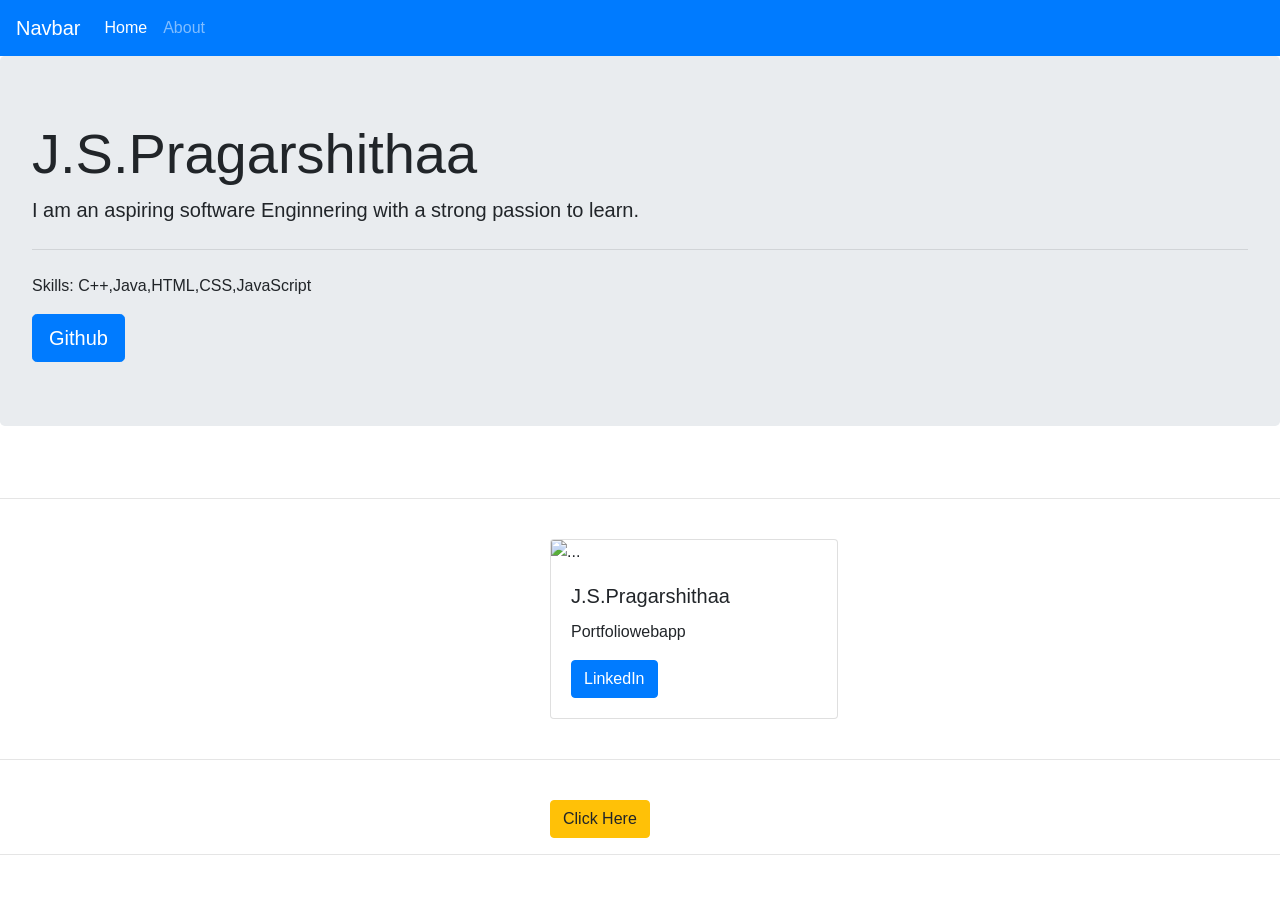
==== index.html @ ad032460 "Add files via upload" ====
<!doctype html>
<html lang="en">

<head>
  <!-- Required meta tags -->
  <meta charset="utf-8">
  <meta name="viewport" content="width=device-width, initial-scale=1, shrink-to-fit=no">

  <!-- Bootstrap CSS -->
  <link rel="stylesheet" href="https://cdn.jsdelivr.net/npm/bootstrap@4.6.2/dist/css/bootstrap.min.css"
    integrity="sha384-xOolHFLEh07PJGoPkLv1IbcEPTNtaed2xpHsD9ESMhqIYd0nLMwNLD69Npy4HI+N" crossorigin="anonymous">

  <link rel="stylesheet" href="Styleforclaude.css">

  <title>PortfolioWebApp</title>
</head>

<body>
  <!-- navbar -->
  <nav class="navbar navbar-expand-lg navbar-dark bg-primary">
    <a class="navbar-brand" href="#">Navbar</a>
    <button class="navbar-toggler" type="button" data-toggle="collapse" data-target="#navbarSupportedContent"
      aria-controls="navbarSupportedContent" aria-expanded="false" aria-label="Toggle navigation">
      <span class="navbar-toggler-icon"></span>
    </button>

    <div class="collapse navbar-collapse" id="navbarSupportedContent">
      <ul class="navbar-nav mr-auto">
        <li class="nav-item active">
          <a class="nav-link" href="#home">Home <span class="sr-only">(current)</span></a>
        </li>
        <li class="nav-item">
          <a class="nav-link" href="#about">About</a>
        </li>
      </ul>
    </div>
  </nav>
  <!-- jumbotron -->
  <div id="home" class="jumbotron">
    <h1 class="display-4">J.S.Pragarshithaa</h1>
    <p class="lead">I am an aspiring software Enginnering with a strong passion to learn. </p>
    <hr class="my-4">
    <p>Skills: C++,Java,HTML,CSS,JavaScript </p>
    <a class="btn btn-primary btn-lg" href="https://github.com/PRAGARSHITHAA" role="button">Github</a>
  </div>
  <br>
  <hr>
  <br>
  <!-- card  -->
  <div id="about" class="card" style="width: 18rem;">
    <img src="c:\Users\Admin\OneDrive\Desktop\Portfoliowebpage\Image.png" class="card-img-top" alt="...">
    <div class="card-body">
      <h5 class="card-title">J.S.Pragarshithaa</h5>
      <p class="card-text">Portfoliowebapp</p>
      <a href="https://www.linkedin.com/in/pragarshithaa-j-s-1847a4381/" class="btn btn-primary">LinkedIn</a>
    </div>
  </div>
  <br>
  <hr>
  <br>
  <button type="button" onclick="displayAlert()" class="btn btn-warning">Click Here</button>
  <br>
  <hr>
  <br>
  <script src="jsforclaude.js"></script>
  <!-- Optional JavaScript; choose one of the two! -->
  <!-- Option 1: jQuery and Bootstrap Bundle (includes Popper) -->
  <script src="https://cdn.jsdelivr.net/npm/jquery@3.5.1/dist/jquery.slim.min.js"
    integrity="sha384-DfXdz2htPH0lsSSs5nCTpuj/zy4C+OGpamoFVy38MVBnE+IbbVYUew+OrCXaRkfj"
    crossorigin="anonymous"></script>
  <script src="https://cdn.jsdelivr.net/npm/bootstrap@4.6.2/dist/js/bootstrap.bundle.min.js"
    integrity="sha384-Fy6S3B9q64WdZWQUiU+q4/2Lc9npb8tCaSX9FK7E8HnRr0Jz8D6OP9dO5Vg3Q9ct"
    crossorigin="anonymous"></script>

  <!-- Option 2: Separate Popper and Bootstrap JS -->
  <!--
    <script src="https://cdn.jsdelivr.net/npm/jquery@3.5.1/dist/jquery.slim.min.js" integrity="sha384-DfXdz2htPH0lsSSs5nCTpuj/zy4C+OGpamoFVy38MVBnE+IbbVYUew+OrCXaRkfj" crossorigin="anonymous"></script>
    <script src="https://cdn.jsdelivr.net/npm/popper.js@1.16.1/dist/umd/popper.min.js" integrity="sha384-9/reFTGAW83EW2RDu2S0VKaIzap3H66lZH81PoYlFhbGU+6BZp6G7niu735Sk7lN" crossorigin="anonymous"></script>
    <script src="https://cdn.jsdelivr.net/npm/bootstrap@4.6.2/dist/js/bootstrap.min.js" integrity="sha384-+sLIOodYLS7CIrQpBjl+C7nPvqq+FbNUBDunl/OZv93DB7Ln/533i8e/mZXLi/P+" crossorigin="anonymous"></script>
    -->
</body>

</html>
---- Styleforclaude.css ----
#about,button{
    margin-left: 550px;
}
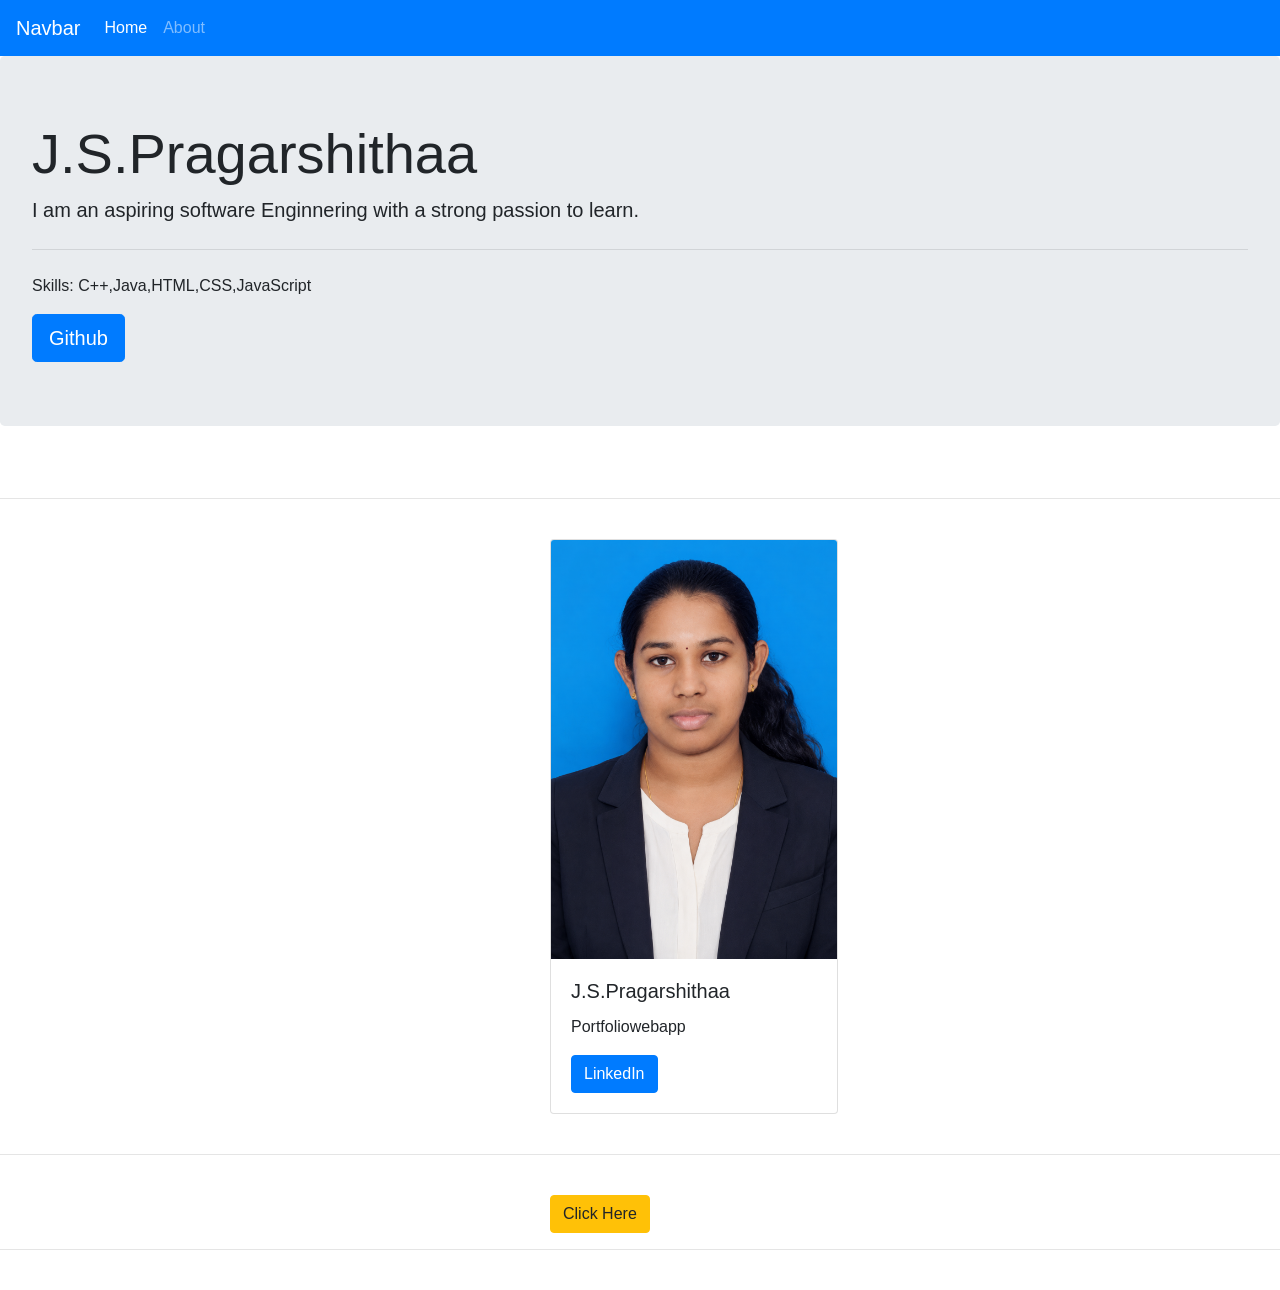
==== commit 756d0887: "Add files via upload" ====
--- a/index.html
+++ b/index.html
@@ -48,7 +48,7 @@
   <br>
   <!-- card  -->
   <div id="about" class="card" style="width: 18rem;">
-    <img src="c:\Users\Admin\OneDrive\Desktop\Portfoliowebpage\Image.png" class="card-img-top" alt="...">
+    <img src="Image.png" class="card-img-top" >
     <div class="card-body">
       <h5 class="card-title">J.S.Pragarshithaa</h5>
       <p class="card-text">Portfoliowebapp</p>
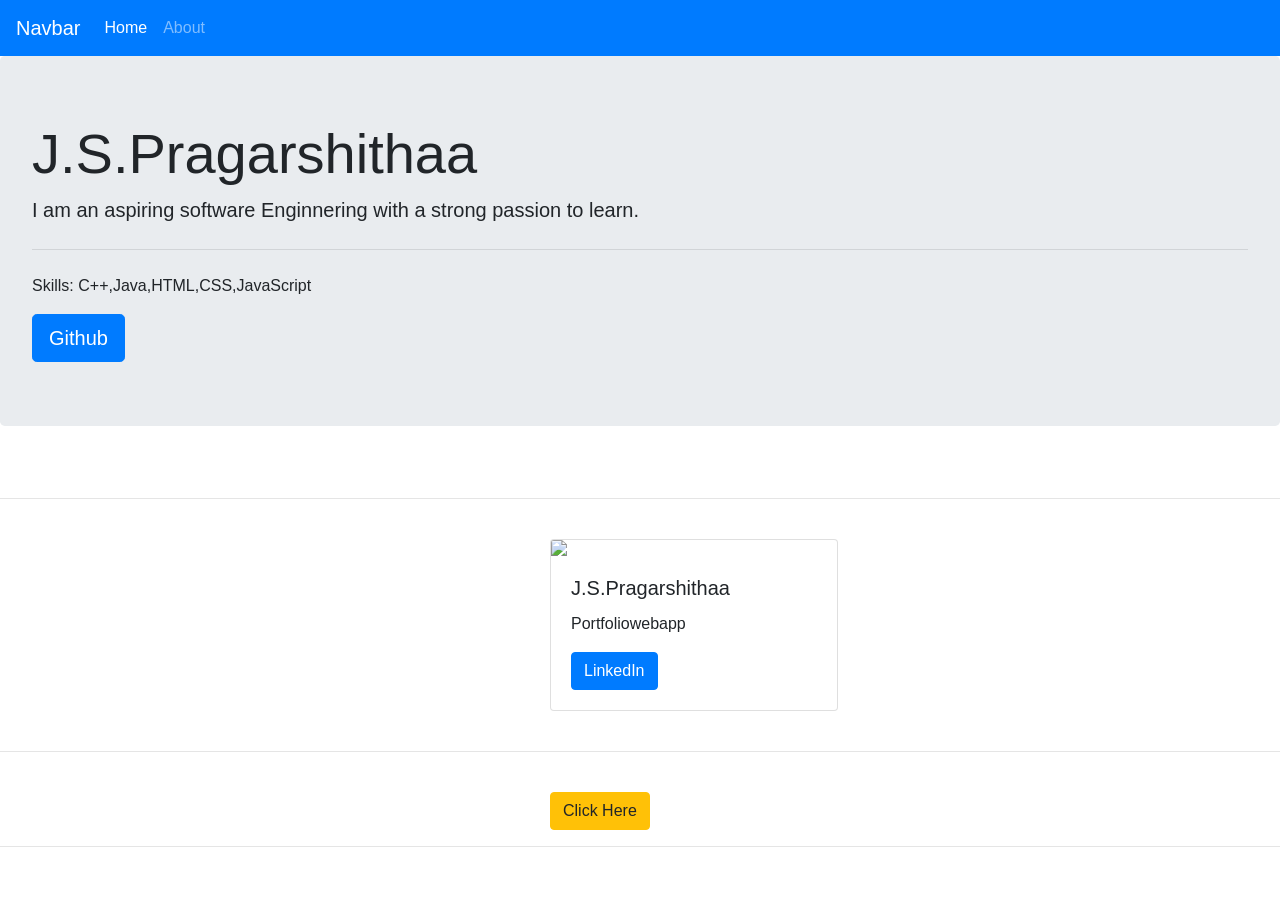
==== commit 11af7eb1: "Update index.html" ====
--- a/index.html
+++ b/index.html
@@ -48,7 +48,7 @@
   <br>
   <!-- card  -->
   <div id="about" class="card" style="width: 18rem;">
-    <img src="Image.png" class="card-img-top" >
+    <img src="assets/Image.png" class="card-img-top" >
     <div class="card-body">
       <h5 class="card-title">J.S.Pragarshithaa</h5>
       <p class="card-text">Portfoliowebapp</p>
@@ -80,4 +80,4 @@
     -->
 </body>
 
-</html>+</html>
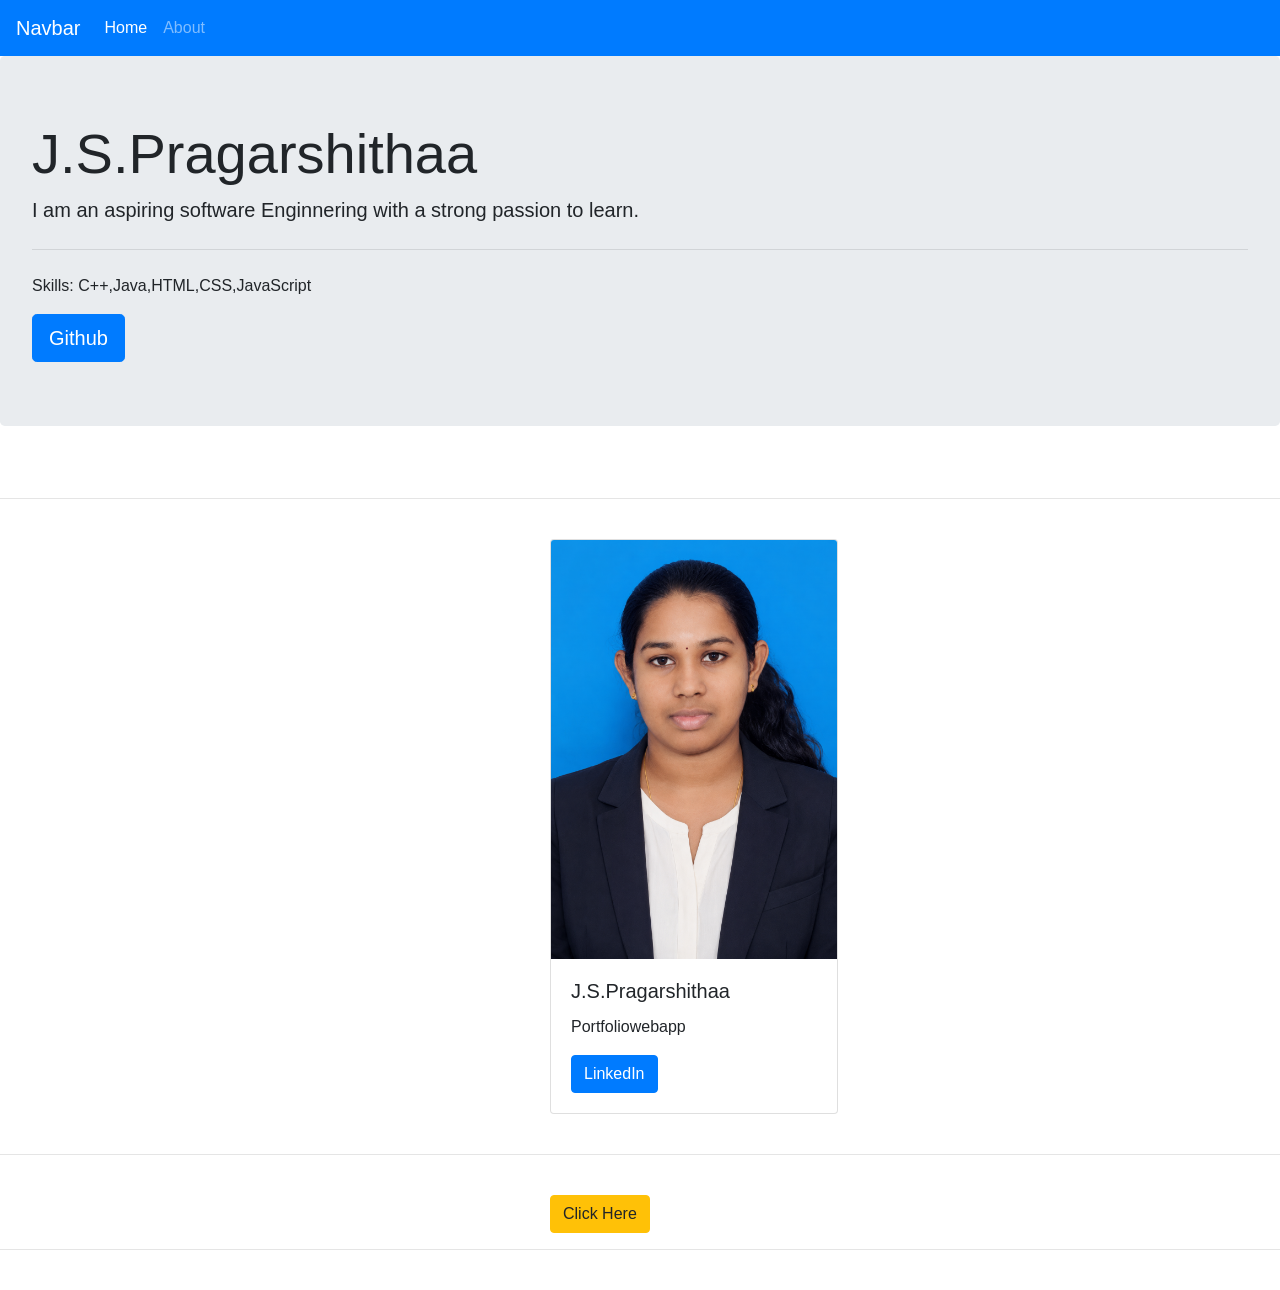
==== commit 2435a3bd: "Update index.html" ====
--- a/index.html
+++ b/index.html
@@ -48,7 +48,7 @@
   <br>
   <!-- card  -->
   <div id="about" class="card" style="width: 18rem;">
-    <img src="assets/Image.png" class="card-img-top" >
+    <img src="Image.png" class="card-img-top" >
     <div class="card-body">
       <h5 class="card-title">J.S.Pragarshithaa</h5>
       <p class="card-text">Portfoliowebapp</p>
